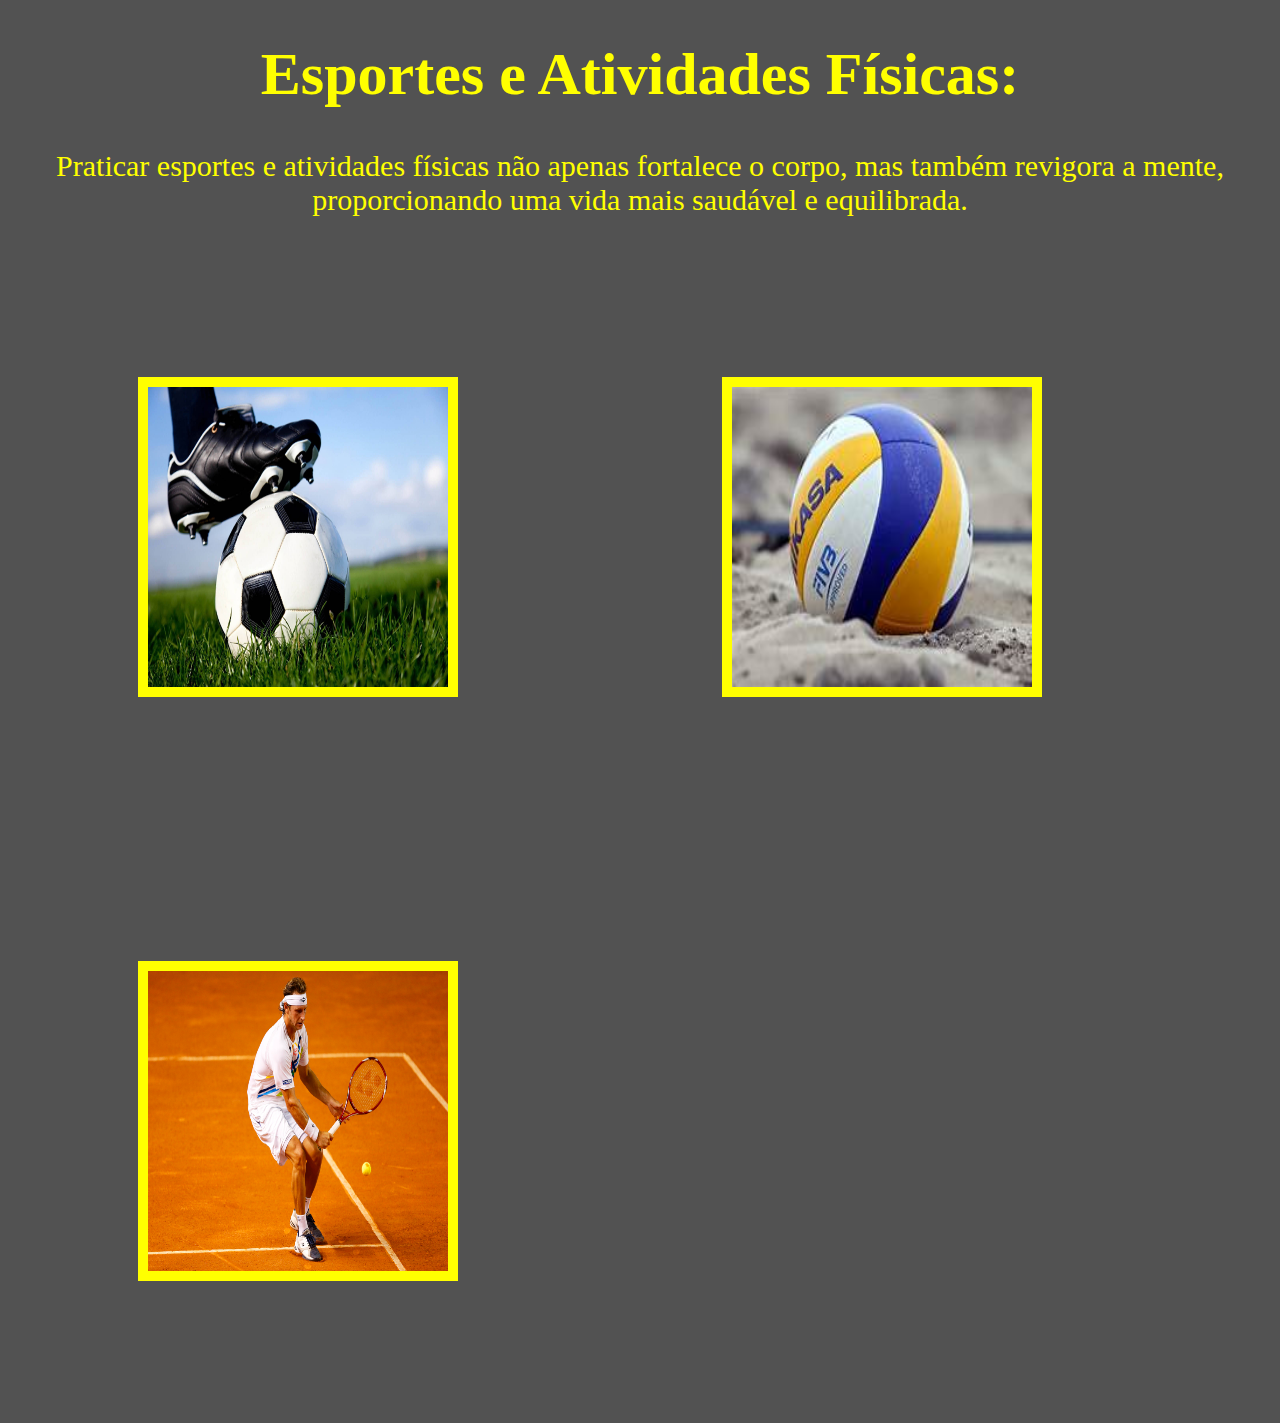
==== index.html @ af8ef0ff "Add files via upload" ====
<!DOCTYPE html>
<html lang="port-br">
<head>
    <meta charset="UTF-8">
    <meta name="viewport" content="width=device-width, initial-scale=1.0">
    <title>Document</title>
    <link rel="stylesheet" href="style.css">
</head>
<body>
    <h1>Esportes e Atividades Físicas:</h1>
    <p>
Praticar esportes e atividades físicas não apenas fortalece o corpo, mas também revigora a mente, proporcionando uma vida mais saudável e equilibrada.</p>
    

</body>
<img src="futebol.jpg" alt="">
<img src="volei.jpeg" alt="">
<img src="tenis.jpg" alt="">
</html>
---- style.css ----
body{
    background-color: hwb(0 32% 68%);
}
h1{
    font-size: 60px;
    color: yellow;
    text-align: center;
}
p{
    font-size: 30px;
    color: yellow;
    text-align: center;
}
img{
    width: 300px;
    height: 300px;
    margin: 130px;
    border: 10px solid yellow;
}
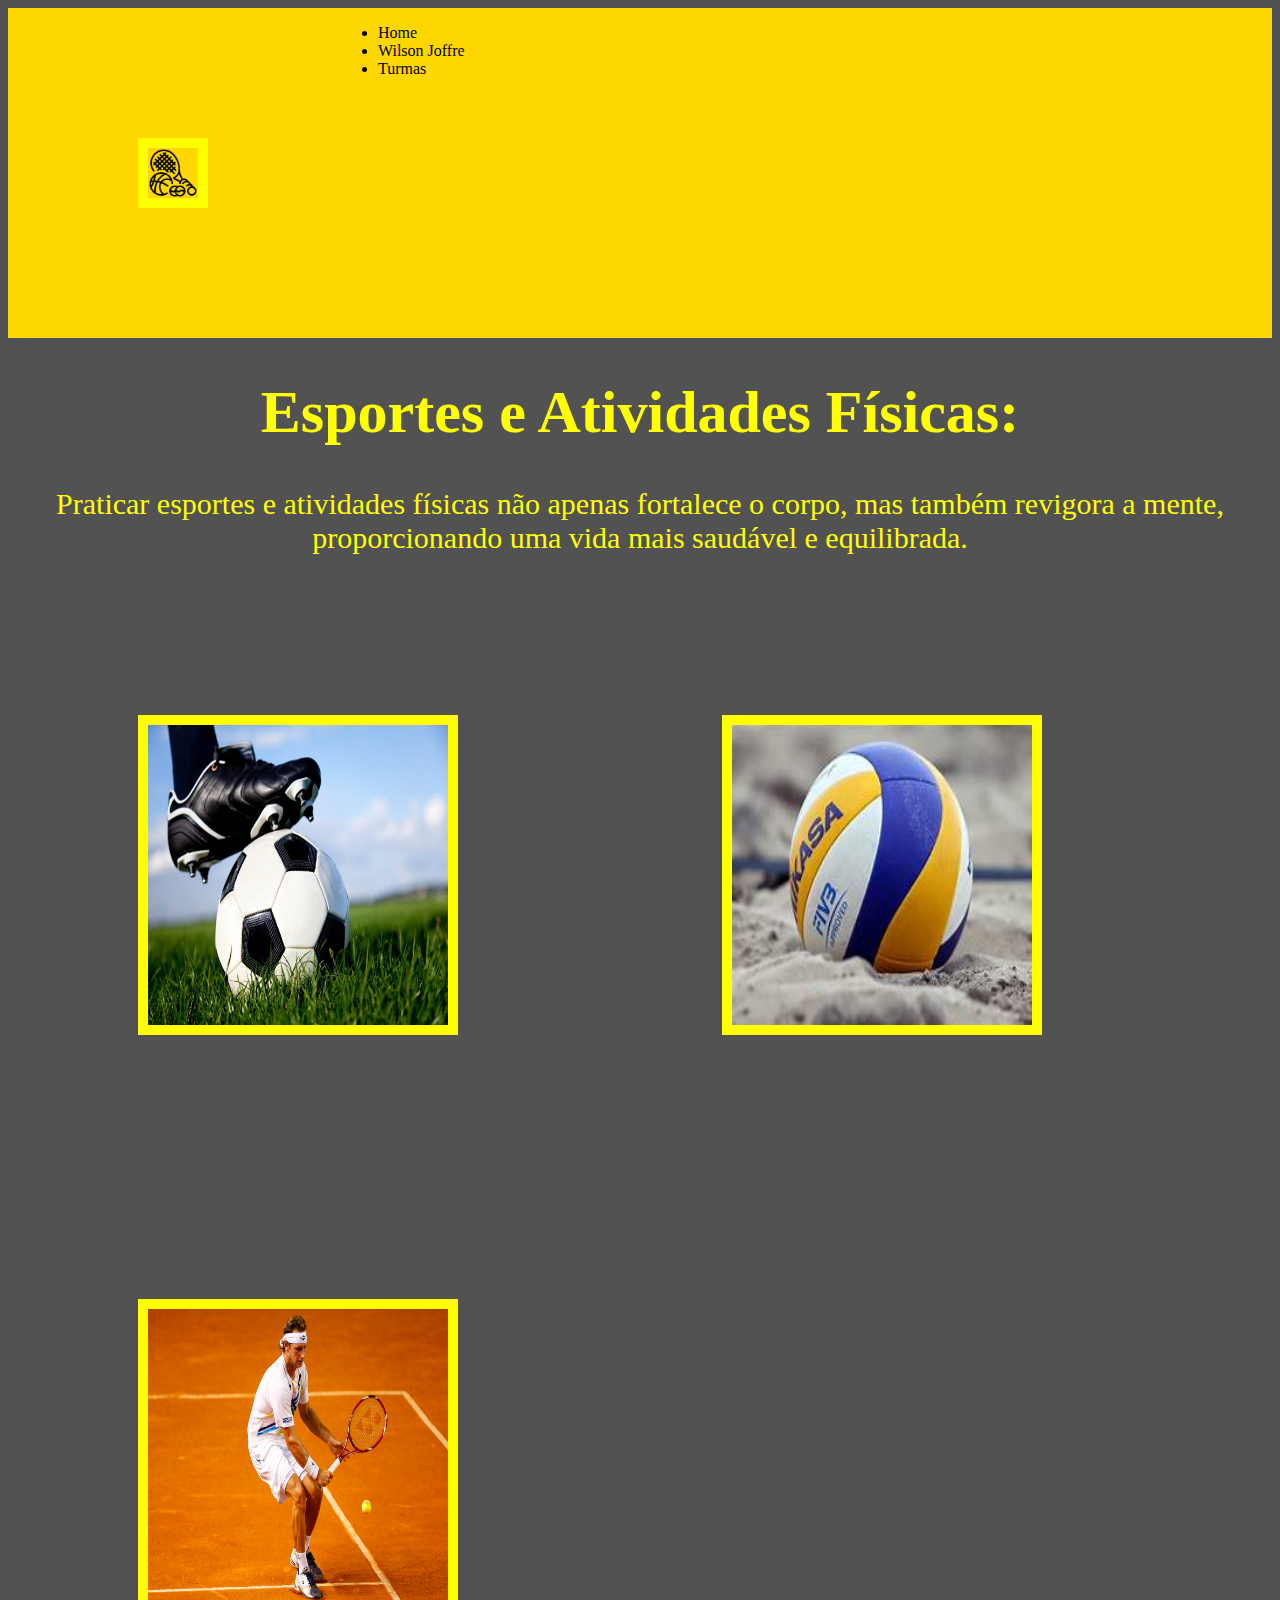
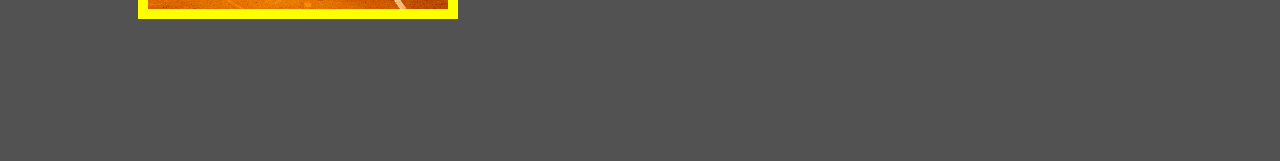
==== commit f8c739e5: "Add files via upload" ====
--- a/index.html
+++ b/index.html
@@ -7,6 +7,14 @@
     <link rel="stylesheet" href="style.css">
 </head>
 <body>
+    <header class="cabecalho">
+        <img class="logoimg" src="2270989.png" alt="">
+<ul class="litacabecalho">
+    <li class="itemlistacabecalho">Home</li>
+    <li class="itemlistacabecalho">Wilson Joffre</li>
+    <li class="itemlistacabecalho">Turmas</li>
+    
+    </header>
     <h1>Esportes e Atividades Físicas:</h1>
     <p>
 Praticar esportes e atividades físicas não apenas fortalece o corpo, mas também revigora a mente, proporcionando uma vida mais saudável e equilibrada.</p>
--- a/style.css
+++ b/style.css
@@ -16,4 +16,14 @@
     height: 300px;
     margin: 130px;
     border: 10px solid yellow;
+}
+.cabecalho{
+    background-color: gold;
+    display: flex;
+
+}
+.logoimg{
+    width: 50px;
+    margin-left: 60xp;
+    height: 50px;
 }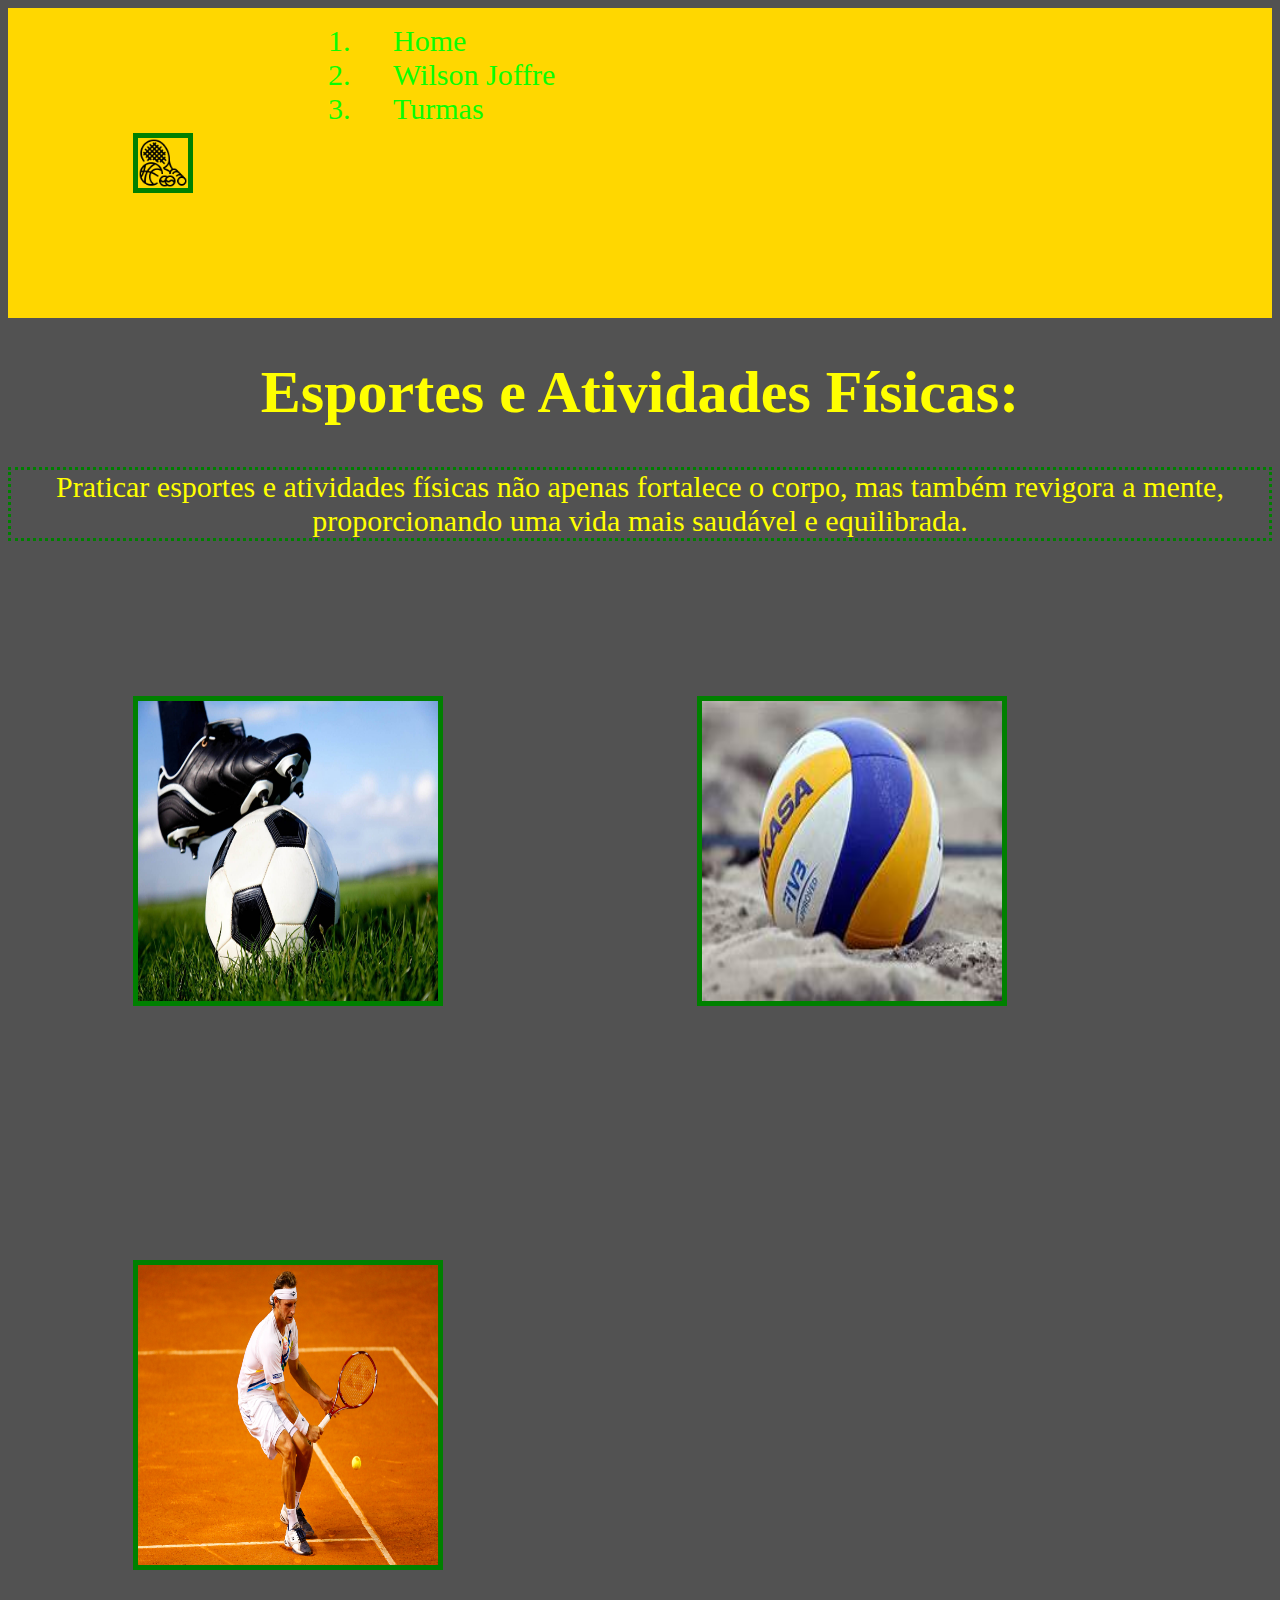
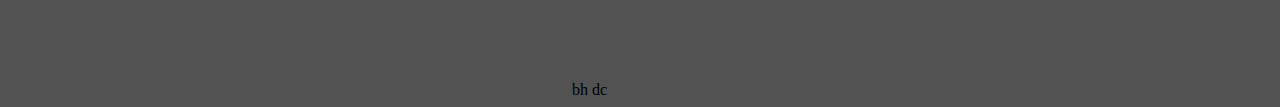
==== commit 944da4fc: "fhgbdf" ====
--- a/index.html
+++ b/index.html
@@ -24,4 +24,4 @@
 <img src="futebol.jpg" alt="">
 <img src="volei.jpeg" alt="">
 <img src="tenis.jpg" alt="">
-</html>+</html>bh dc--- a/style.css
+++ b/style.css
@@ -14,7 +14,7 @@
 img{
     width: 300px;
     height: 300px;
-    margin: 130px;
+    margin: 125px;
     border: 10px solid yellow;
 }
 .cabecalho{
@@ -26,4 +26,22 @@
     width: 50px;
     margin-left: 60xp;
     height: 50px;
-}+}
+.listacabecalho{
+    display: flex;
+    margin-left: 730px;
+    margin-left: 125px;
+}
+ .itemlistacabecalho{
+    list-style: nome;
+    color:rgb(9, 255, 0);
+    font-size: 30px;
+    padding-left: 35px;
+ 
+ }
+ img{
+    border: 5px solid green
+ }
+ p{ 
+    border: 3px dotted green;
+ }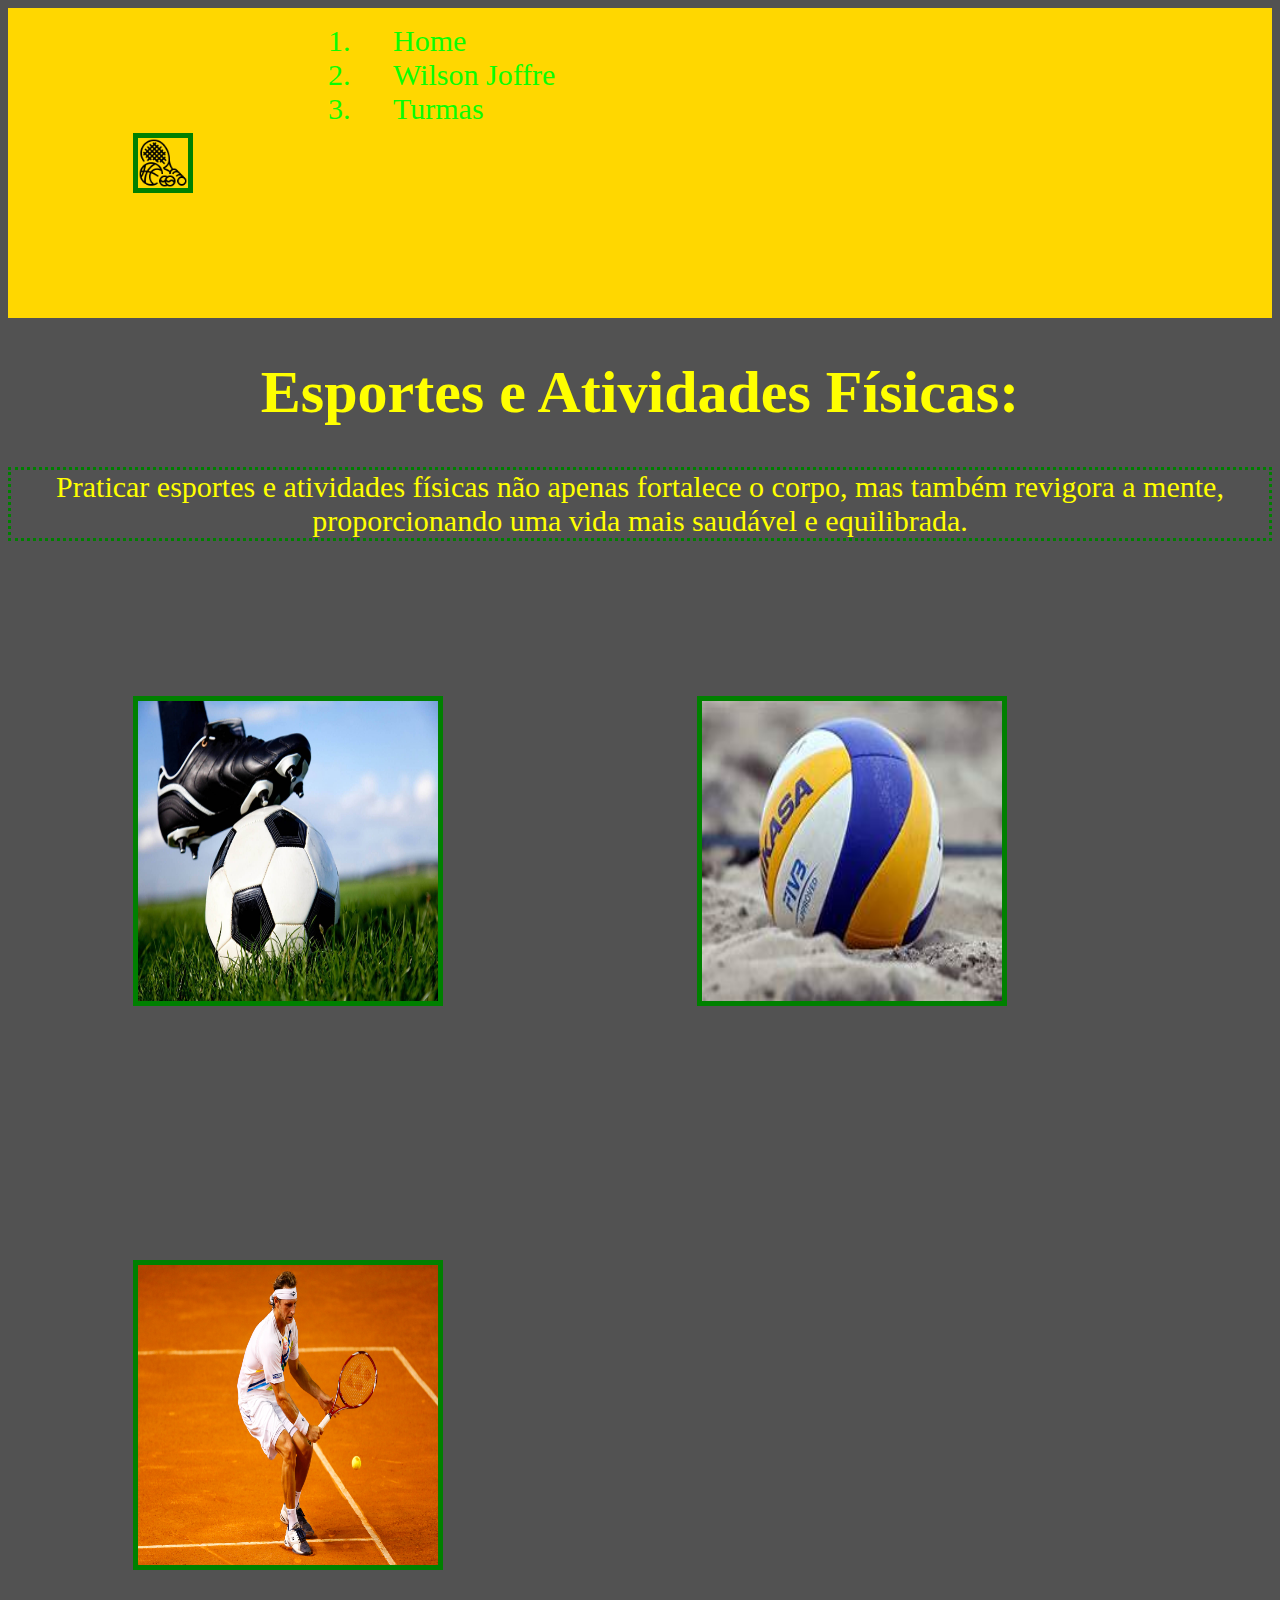
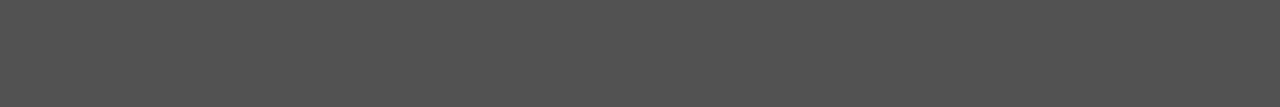
==== commit 0cd34afb: "apagou" ====
--- a/index.html
+++ b/index.html
@@ -24,4 +24,4 @@
 <img src="futebol.jpg" alt="">
 <img src="volei.jpeg" alt="">
 <img src="tenis.jpg" alt="">
-</html>bh dc+</html>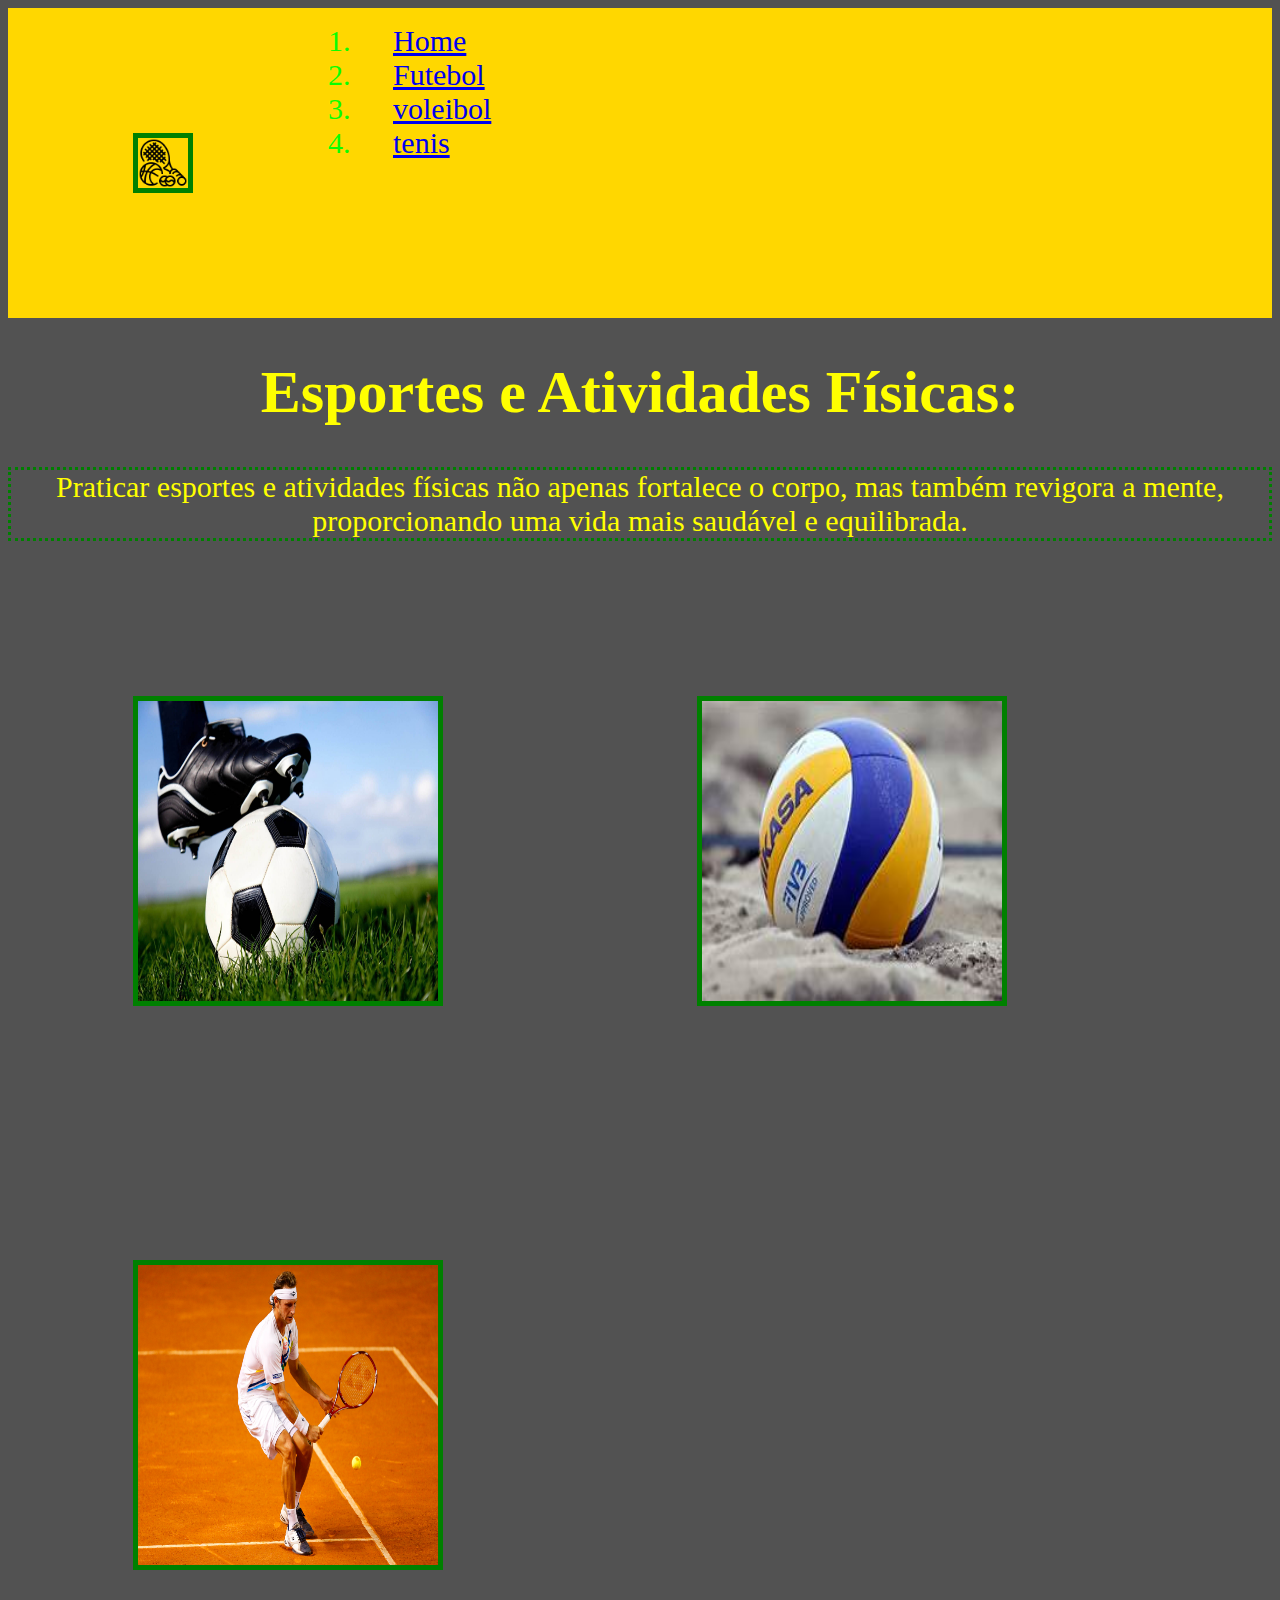
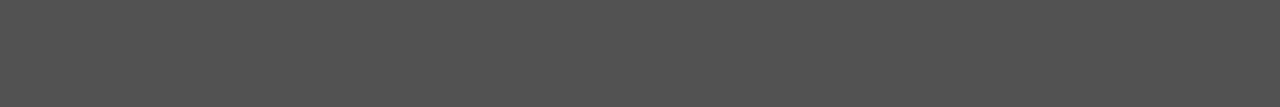
==== commit 347e6928: "çkjlbvctdyarshmjnty6r5e" ====
--- a/index.html
+++ b/index.html
@@ -10,10 +10,10 @@
     <header class="cabecalho">
         <img class="logoimg" src="2270989.png" alt="">
 <ul class="litacabecalho">
-    <li class="itemlistacabecalho">Home</li>
-    <li class="itemlistacabecalho">Wilson Joffre</li>
-    <li class="itemlistacabecalho">Turmas</li>
-    
+    <li class="itemlistacabecalho"><a href="index.html">Home</a></li>
+    <li class="itemlistacabecalho"><a href="futebol.html">Futebol</a></li>
+    <li class="itemlistacabecalho"><a href="voleibol.html">voleibol</a></li>
+    <li class="itemlistacabecalho"><a href="tenis.html">tenis</a></li>
     </header>
     <h1>Esportes e Atividades Físicas:</h1>
     <p>
